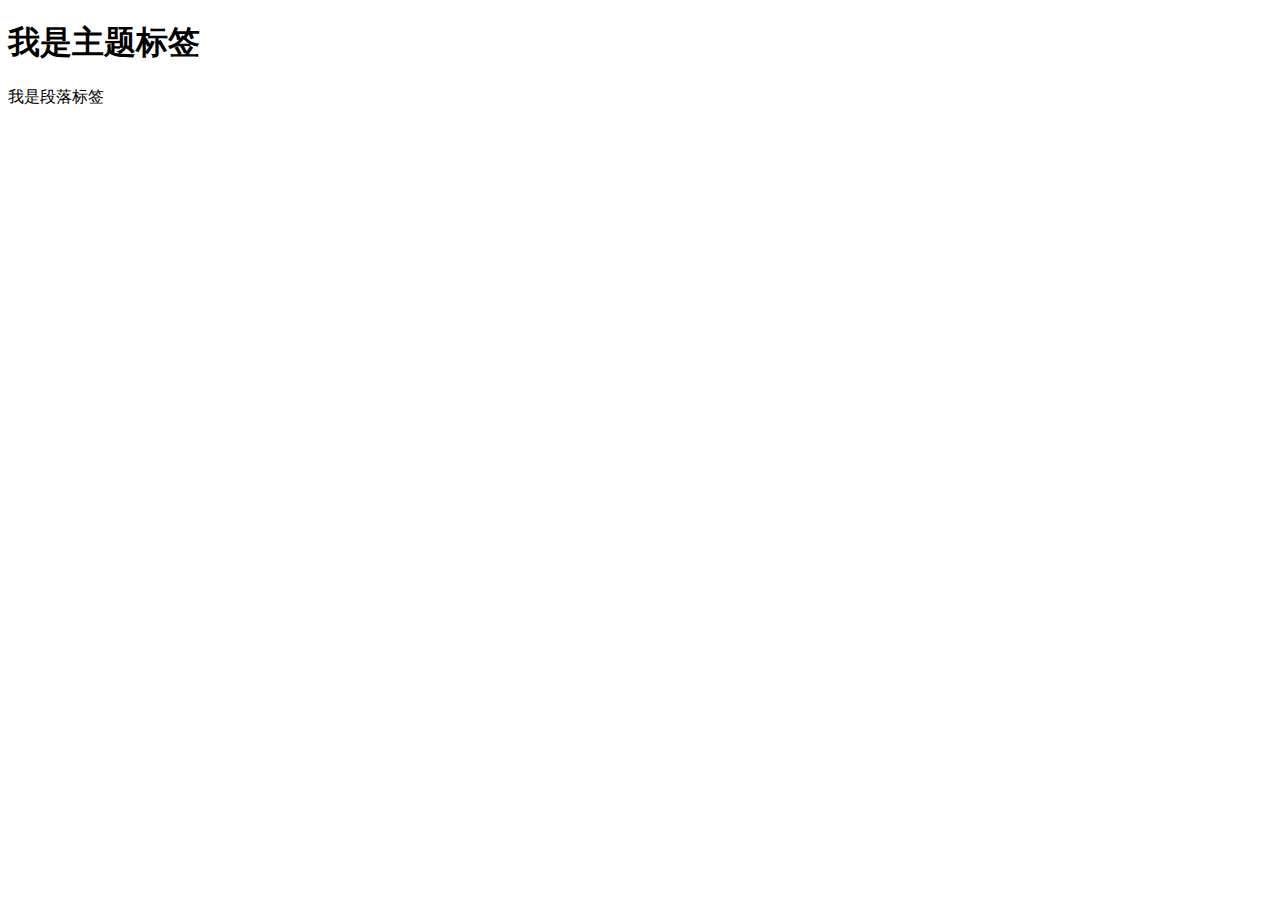
==== 01-index.html @ f52cdb8f "第一次提交" ====
<!DOCTYPE html>
<html lang="en">
<head>
    <meta charset="UTF-8">
    <meta name="viewport" content="width=device-width, initial-scale=1.0">
    <meta http-equiv="X-UA-Compatible" content="ie=edge">
    <title>Document</title>
</head>
<body>
    
    <h1>我是主题标签</h1>

     <p>我是段落标签</p>



</body>
</html>
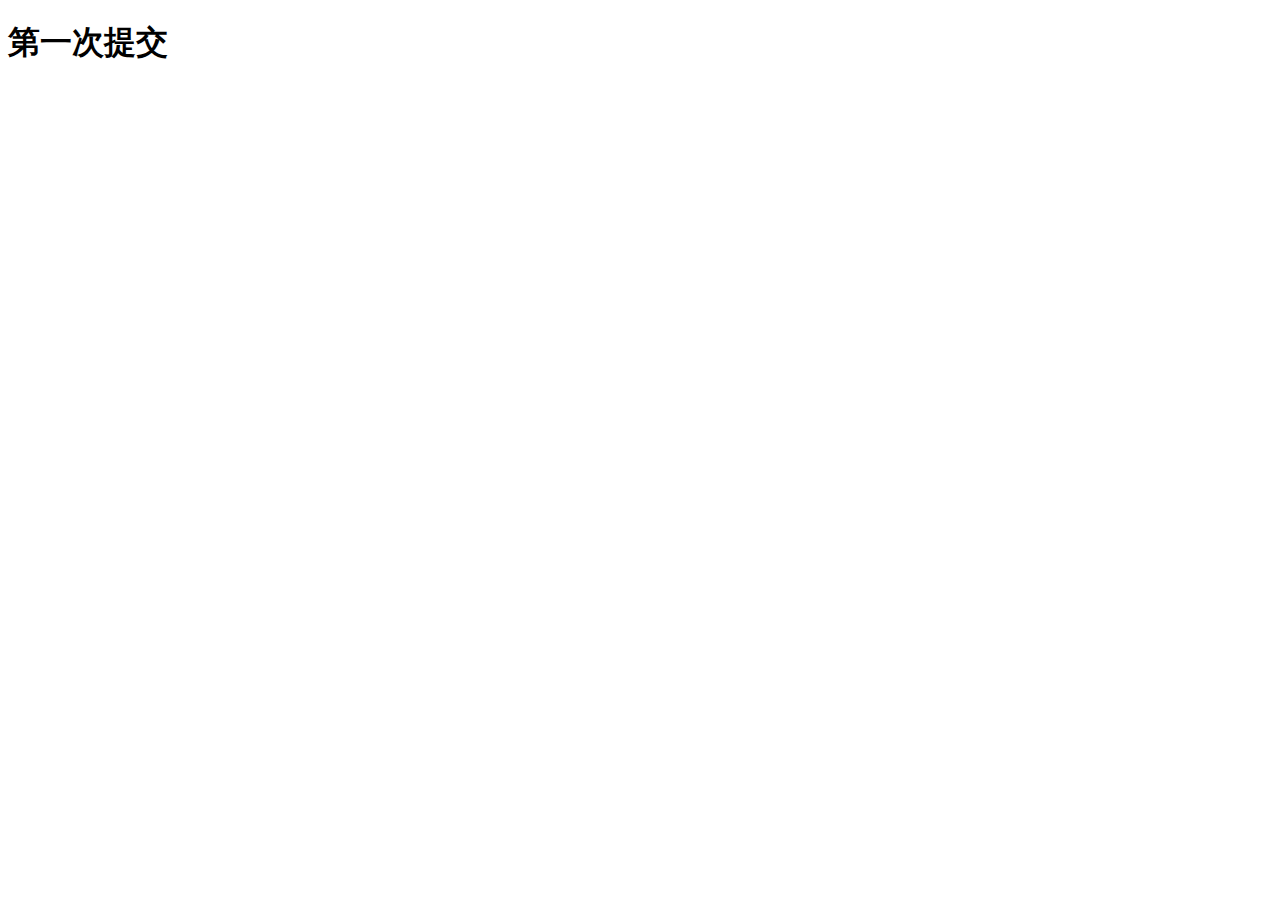
==== commit 24ca78c5: "第二次提交" ====
--- a/01-index.html
+++ b/01-index.html
@@ -8,10 +8,9 @@
 </head>
 <body>
     
-    <h1>我是主题标签</h1>
+    <h1>第一次提交</h1>
 
-     <p>我是段落标签</p>
-
+     
 
 
 </body>
